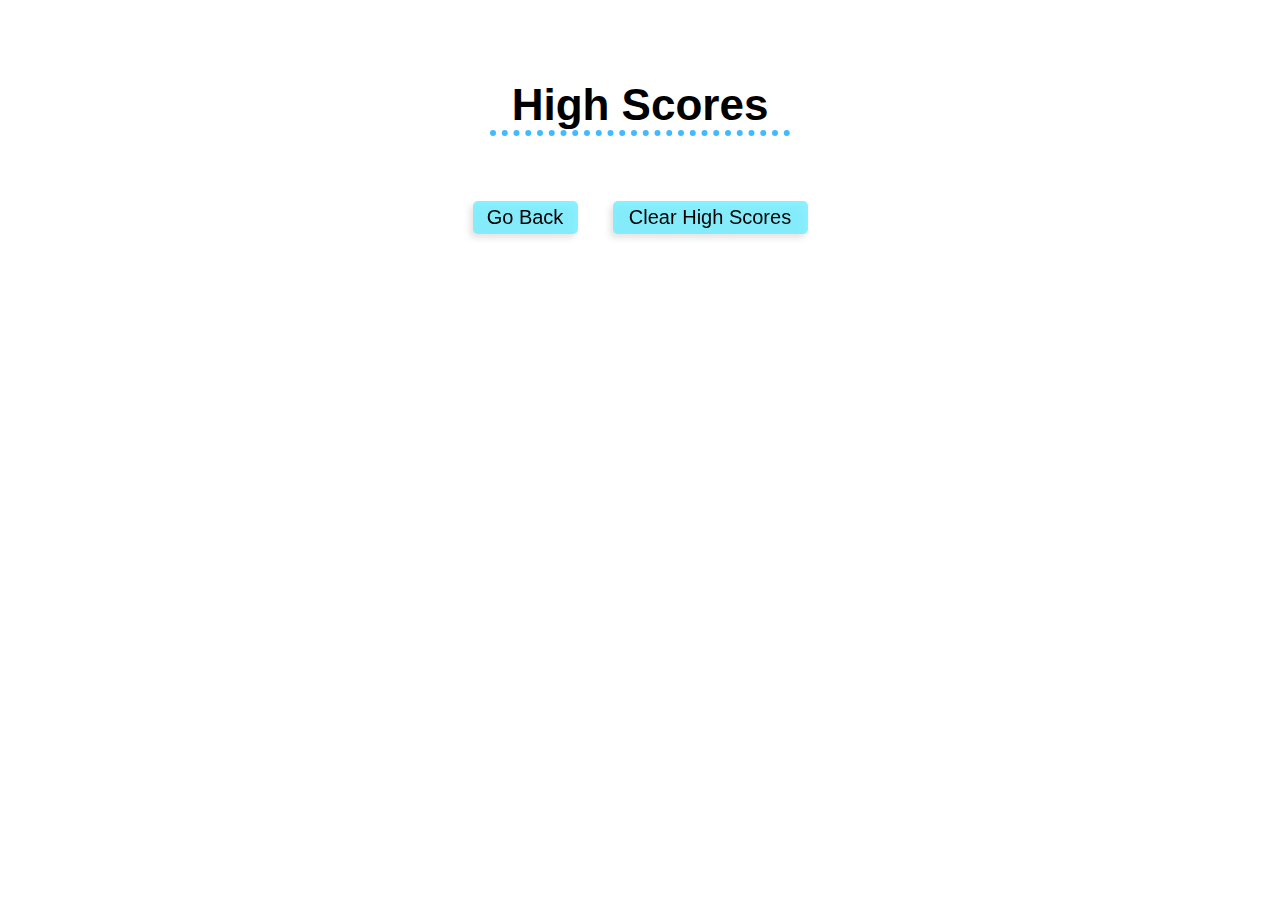
==== highscores.html @ 2e8923cb "import from previous repository because I messed up" ====
<!DOCTYPE html>
<html lang="en">

<head>
  <meta charset="UTF-8">
  <meta http-equiv="X-UA-Compatible" content="IE=edge">
  <meta name="viewport" content="width=device-width, initial-scale=1.0">
  <title>High Scores</title>
  <!-- Link to CSS File -->
  <link rel="stylesheet" href="./assets/css/style.css">
</head>

<body>
  <main class="high-scores-box" id="high-scores-box">
    <h1>High Scores</h1>

    <div class="high-scores-list">
      <ol id="high-scores"></ol>
    </div>

    <div class="high-scores-btn-box">
      <a href="index.html" class="go-back-btn">
        <button class="button-style">Go Back</button>
      </a>
      <div class="clear-btn">
        <button class="button-style" id="clear-btn">Clear High Scores</button>
      </div>
    </div>

  </main>

  <!-- Link to Highscores Javascript File-->
  <script src="./assets/js/highscores.js"></script>
</body>

</html>
---- assets/css/style.css ----
* {
    box-sizing: border-box;
  }
  
  :root {
    --first: #6deeffce;  /* –––––––––––––– main color (slightly transparent) */
    --second: #18b5cae9; /* –––––––––––––– more opaque version of main color */
    --third: rgb(220, 220, 220); /* –––––– light grey for shadows */
    --fourth: #00a2ffbe; /* –––––––––––––– periwinkle blue for accents */
    --fifth: #00a2ff89;
  }
  
  body {
    font-family: Geneva, Verdana, sans-serif;
  }
  
  /* –––––––––––––––––––––––––––––––––––––––––––––––– */
  
  
  /* MAIN PAGE START */
  .info-bar {
    margin: 25px 25px 0 18px;
    font-weight: bold;
    font-size: 20px;
  }
  
  .view-high-score {
    display: inline;
  
  }
  
  .view-high-score a {
    text-decoration: none;
    color: var(--second);
    padding: 0px 1px 3px 1px;
  }
  
  .view-high-score a:hover {
    border-bottom: 3.5px dotted var(--fourth);
  }
  
  
  .timer {
    background-color: var(--first);
    padding: 5px 15px;
    border-radius: 5px;
    float: right;
    color: black;
    filter: drop-shadow(-2px 4px 4px var(--third));
  }
  
  .timer span {
    font-weight: normal;
  }
  
  .main-page,  /* Container holding: Quiz title / Quiz instructions / Start quiz button */
  .final-page /* Container holding: Title / Users final score / Initials field / Submit button */ {
    display: block;
    padding: 30px 30px 60px 30px;
    border-radius: 10px;
    margin: 80px auto 0 auto;
    max-width: 900px;
    text-align: center;
  }
  
  .main-page h1 {
    font-size: 50px;
    margin-bottom: 35px;
  }
  
  .main-page p {
    font-size: 20px;
    margin: 30px;
    padding: 0 50px;
    line-height: 1.4;
    font-weight: lighter;
  }
  /* MAIN PAGE END */
  
  /* –––––––––––––––––––––––––––––––––––––––––––––––– */
  
  /* QUESTION PAGE START */
  .question-box {
    /* border: 3px solid magenta; */
    margin: 80px auto 0 auto;
    padding: 5px;
    max-width: 900px;
  }
  
  .title {
    font-size: 36px;
    color: #000;
    text-align: left;
    padding-bottom: 0px;
  }
  
  .choices {
    /* border: 3px solid orange; */
    padding: 10px 0px 0px 20px;
  }
  /* QUESTION PAGE END */
  
  
  /* –––––––––––––––––––––––––––––––––––––––––––––––– */
  
  
  /* FINAL PAGE START */
  .final-page h1 {
    font-size: 50px;
    margin-top: 0px;
  }
  
  .final-page p {
    font-size: 30px;
  }
  
  .initials-field {
    margin-top: 60px;
  }
  
  .initials-field p {
    display: inline;
    font-size: 26px;
  }
  
  .final-page input {
    font-size: 26px;
    margin: 0px 15px;
    font-weight: normal;
  }
  /* FINAL PAGE END */
  
  
  /* –––––––––––––––––––––––––––––––––––––––––––––––– */
  
  
  /* HIGHSCORES PAGE START */
  .high-scores-box {
    /* border: 2px solid magenta; */
    margin: 80px auto 0 auto;
    max-width: 700px;
    
  }
  
  .high-scores-box h1 {
    /* border: 2px solid lime; */
    text-align: center;
    font-size: 44px;
    font-weight: bolder;
    border-bottom:6px dotted var(--fourth);
    width: 300px;
    margin: 0px auto 35px auto;
    
  }
  
  .high-scores-list {
    /* border: 2px solid royalblue; */
    display: flex;
    justify-content: center;
    font-size: 20px;
  }
  
  .high-scores-list ol {
    width: 550px;
    padding: 0px;
    margin: 0px;
  }
  
  .high-scores-list ol li {
    background-color: #00a2ff75;
    padding: 5px 0px 5px 30px ;
    margin: 10px 0px;
    list-style: decimal inside none;
  }
  
  .high-scores-list li:nth-child(even) {
    background-color: #6deeffa2;
  }
  /* HIGHSCORES PAGE END */
  
  
  /* –––––––––––––––––––––––––––––––––––––––––––––––– */
  
  
  /* BUTTONS START */
  .button-style {
    /* base styling for all buttons throughout project */
    display: inline-block;
    font-size: 21px;
    padding: 13px 20px;
    margin-top: 12px;
    background-color: transparent;
    border: 2.3px solid var(--first);
    border-radius: 5px;
    color: #000;
    cursor: pointer;
    filter: drop-shadow(-3px 4px 4px var(--third));
  }
  
  
  /* base hover effect for all buttons */
  /* citation: https://www.sliderrevolution.com/resources/css-button-hover-effects/ */
  .button-style:hover,
  .button-style:focus {
    box-shadow: inset 7em 0 0 0 var(--first);
    transition: 0.5s;
  }
  
  
  .choices button {
    display: block;
    background-color: var(--first);
    border: none;
    width: 250px;
    text-align: left;
    filter: drop-shadow(-3px 4px 3px var(--third));
  }
  
  
  .choices button:hover,
  .choices button:focus {
    box-shadow: inset 12em 0 0 0 #00a2ffbe;
    transition: 0.5s;
    color: white;
  }
  
  
  .submit-btn {
    padding: 6px 20px;
    margin: 0px 3px;
  }
  
  
  .high-scores-btn-box {
    /* border: 2px solid orange; */
    display: flex;
    justify-content: center;
    padding-top: 30px;
  }
  
  .high-scores-btn-box button {
    background-color: var(--first);
    border: none;
    text-align: center;
    filter: drop-shadow(-3px 4px 3px var(--third));
    font-size: 20px;
  }
  
  
  .go-back-btn {
    display: inline;
  }
  
  
  .go-back-btn button {
    width: 105px;
    padding: 5px;
    margin: 0px 35px 0px 0px;
  }
  
  
  .go-back-btn button:hover,
  .go-back-btn button:focus {
    box-shadow: inset 12em 0 0 0 #00a2ffbe;
    transition: 0.7s;
    color: white;
  }
  
  
  .clear-btn {
    float: right;
  }
  
  
  .clear-btn button {
    padding: 5px;
    width: 195px;
    margin: 0px;
  }
  
  
  .clear-btn button:hover,
  .clear-btn button:focus {
    box-shadow: inset 12em 0 0 0 #00a2ffbe;
    transition: 0.7s;
    color: white;
  }
  /* BUTTONS END */
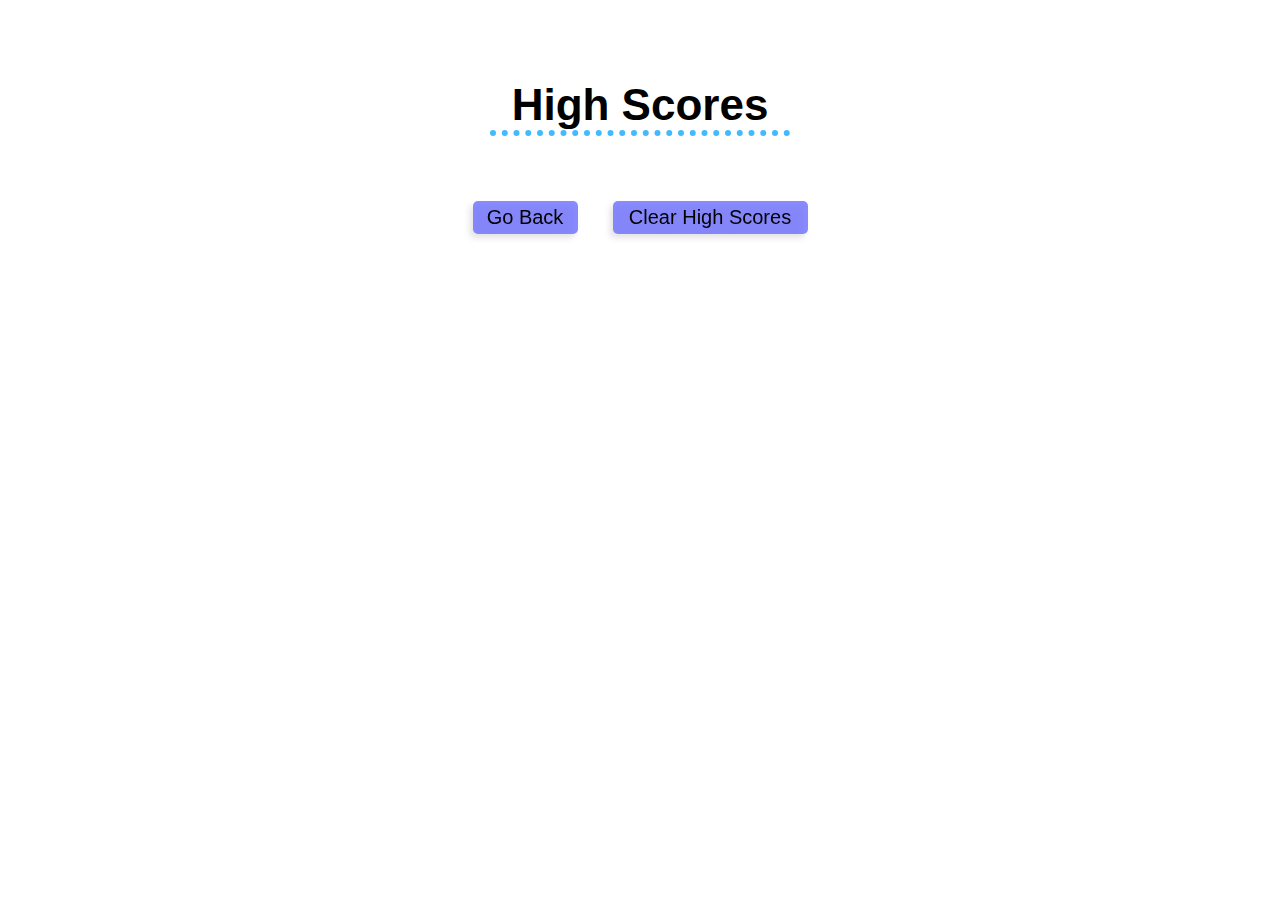
==== commit cbdee292: "updated what I messed up last time" ====
--- a/highscores.html
+++ b/highscores.html
@@ -6,7 +6,6 @@
   <meta http-equiv="X-UA-Compatible" content="IE=edge">
   <meta name="viewport" content="width=device-width, initial-scale=1.0">
   <title>High Scores</title>
-  <!-- Link to CSS File -->
   <link rel="stylesheet" href="./assets/css/style.css">
 </head>
 
--- a/assets/css/style.css
+++ b/assets/css/style.css
@@ -3,10 +3,10 @@
   }
   
   :root {
-    --first: #6deeffce;  /* –––––––––––––– main color (slightly transparent) */
-    --second: #18b5cae9; /* –––––––––––––– more opaque version of main color */
-    --third: rgb(220, 220, 220); /* –––––– light grey for shadows */
-    --fourth: #00a2ffbe; /* –––––––––––––– periwinkle blue for accents */
+    --first: #6d6fffce;
+    --second: #184dcae9;
+    --third: rgb(220, 220, 220);
+    --fourth: #00a2ffbe;
     --fifth: #00a2ff89;
   }
   
@@ -14,10 +14,9 @@
     font-family: Geneva, Verdana, sans-serif;
   }
   
-  /* –––––––––––––––––––––––––––––––––––––––––––––––– */
-  
-  
-  /* MAIN PAGE START */
+  
+
+  
   .info-bar {
     margin: 25px 25px 0 18px;
     font-weight: bold;
@@ -45,7 +44,7 @@
     padding: 5px 15px;
     border-radius: 5px;
     float: right;
-    color: black;
+    color: white;
     filter: drop-shadow(-2px 4px 4px var(--third));
   }
   
@@ -53,8 +52,8 @@
     font-weight: normal;
   }
   
-  .main-page,  /* Container holding: Quiz title / Quiz instructions / Start quiz button */
-  .final-page /* Container holding: Title / Users final score / Initials field / Submit button */ {
+  .main-page, 
+  .final-page {
     display: block;
     padding: 30px 30px 60px 30px;
     border-radius: 10px;
@@ -75,13 +74,13 @@
     line-height: 1.4;
     font-weight: lighter;
   }
-  /* MAIN PAGE END */
-  
-  /* –––––––––––––––––––––––––––––––––––––––––––––––– */
-  
-  /* QUESTION PAGE START */
+
+
+
+  
+
+
   .question-box {
-    /* border: 3px solid magenta; */
     margin: 80px auto 0 auto;
     padding: 5px;
     max-width: 900px;
@@ -89,22 +88,20 @@
   
   .title {
     font-size: 36px;
-    color: #000;
+    color: white;
     text-align: left;
     padding-bottom: 0px;
   }
   
   .choices {
-    /* border: 3px solid orange; */
     padding: 10px 0px 0px 20px;
   }
-  /* QUESTION PAGE END */
-  
-  
-  /* –––––––––––––––––––––––––––––––––––––––––––––––– */
-  
-  
-  /* FINAL PAGE START */
+  
+  
+
+  
+  
+
   .final-page h1 {
     font-size: 50px;
     margin-top: 0px;
@@ -128,22 +125,18 @@
     margin: 0px 15px;
     font-weight: normal;
   }
-  /* FINAL PAGE END */
-  
-  
-  /* –––––––––––––––––––––––––––––––––––––––––––––––– */
-  
-  
-  /* HIGHSCORES PAGE START */
+
+
+
+
+
   .high-scores-box {
-    /* border: 2px solid magenta; */
     margin: 80px auto 0 auto;
     max-width: 700px;
     
   }
   
   .high-scores-box h1 {
-    /* border: 2px solid lime; */
     text-align: center;
     font-size: 44px;
     font-weight: bolder;
@@ -154,7 +147,6 @@
   }
   
   .high-scores-list {
-    /* border: 2px solid royalblue; */
     display: flex;
     justify-content: center;
     font-size: 20px;
@@ -176,15 +168,11 @@
   .high-scores-list li:nth-child(even) {
     background-color: #6deeffa2;
   }
-  /* HIGHSCORES PAGE END */
-  
-  
-  /* –––––––––––––––––––––––––––––––––––––––––––––––– */
-  
-  
-  /* BUTTONS START */
+  
+
+  
+  
   .button-style {
-    /* base styling for all buttons throughout project */
     display: inline-block;
     font-size: 21px;
     padding: 13px 20px;
@@ -198,8 +186,9 @@
   }
   
   
-  /* base hover effect for all buttons */
+  /* hover effect for buttons */
   /* citation: https://www.sliderrevolution.com/resources/css-button-hover-effects/ */
+  /* special thanks to my study group for helping me with this */
   .button-style:hover,
   .button-style:focus {
     box-shadow: inset 7em 0 0 0 var(--first);
@@ -232,7 +221,6 @@
   
   
   .high-scores-btn-box {
-    /* border: 2px solid orange; */
     display: flex;
     justify-content: center;
     padding-top: 30px;
@@ -284,5 +272,4 @@
     box-shadow: inset 12em 0 0 0 #00a2ffbe;
     transition: 0.7s;
     color: white;
-  }
-  /* BUTTONS END */+  }